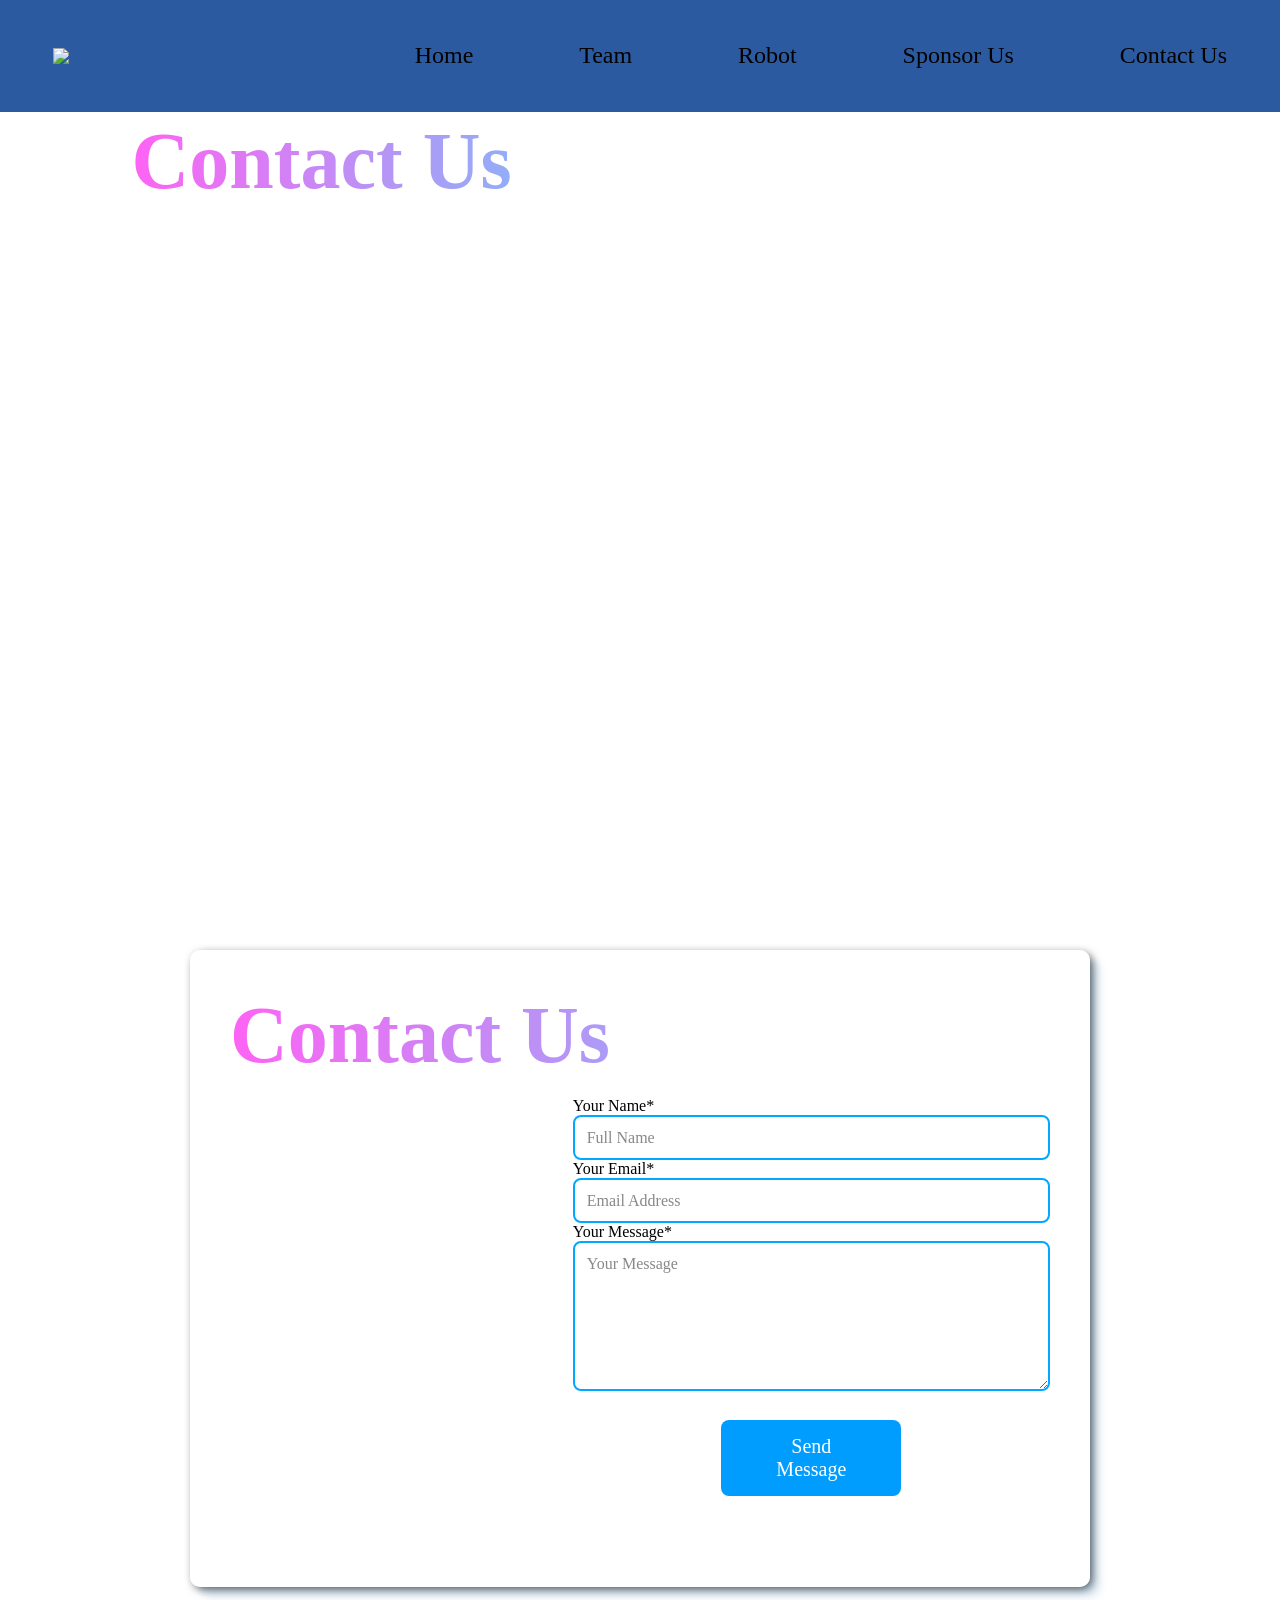
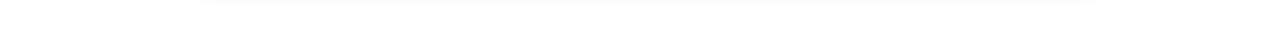
==== ContactUs.html @ 4966be1e "Add script tag to include app.js" ====
<!-- update -->
<!DOCTYPE html>
<html>
  <head>
    <meta charset="utf-8" />
    <meta name="viewport" content="width=device-width" />
    <title>BudjetTech</title>
    <link href="style.css" rel="stylesheet" type="text/css" />
    <link rel="icon" type="image/x-icon" href="images/icon_bj.ico" />
    <link
      rel="stylesheet"
      href="https://cdnjs.cloudflare.com/ajax/libs/font-awesome/6.6.0/css/all.min.css"
      integrity="sha512-Kc323vGBEqzTmouAECnVceyQqyqdsSiqLQISBL29aUW4U/M7pSPA/gEUZQqv1cwx4OnYxTxve5UMg5GT6L4JJg=="
      crossorigin="anonymous"
      referrerpolicy="no-referrer"
    />
    <script
      async
      src="https://unpkg.com/es-module-shims@1.6.3/dist/es-module-shims.js"
    ></script>
    <script type="importmap">
      {
        "imports": {
          "three": "https://unpkg.com/three@v0.163.0/build/three.module.js",
          "three/addons/": "https://unpkg.com/three@v0.163.0/examples/jsm/"
        }
      }
    </script>
  </head>

  <body>
    <!-- nav bar -->
    <nav class="top-nav">
      <ul>
        <img src="images/menu_img.png" style="width: 20%" />
        <li><a href="index.html">Home</a></li>
        <li><a href="team.html">Team</a></li>
        <li><a href="robot.html">Robot</a></li>
        <li><a href="sponsor.html">Sponsor Us</a></li>
        <li><a href="ContactUs.html">Contact Us</a></li>
      </ul>
    </nav>

    <!-- sections -->
    <section class="contactbg">
      <div class="TextPosFix">
        <h1>Contact Us</h1>
      </div>
    </section>

    <section>
      <div class="instructioncard" style="max-width: fit-content;
      margin-left: auto;
      margin-right: auto;">
      <h1 style="padding: 0;text-align: left;">Contact Us</h1><div style="display: flex;">
      <div class="contact-section">
        <iframe
        src="https://www.google.com/maps/embed?pb=!1m18!1m12!1m3!1d605.2618340558973!2d-79.32022384760045!3d43.81173090136003!2m3!1f0!2f0!3f0!3m2!1i1024!2i768!4f13.1!3m3!1m2!1s0x89d4d391096f94c7%3A0xe8860b0ba7d1ad10!2sDr.%20Norman%20Bethune%20Collegiate%20Institute!5e0!3m2!1sen!2sca!4v1735161663187!5m2!1sen!2sca"
        width="600"
        height="450"
        style="border: 0"
        allowfullscreen=""
        loading="lazy"
        referrerpolicy="no-referrer-when-downgrade"
      ></iframe>
        <form action="https://formsubmit.co/feynmanlinisawesome@gmail.com" method="POST">
          
            <!-- Redirect after successful submission -->
          <input type="hidden" name="_next" value="https://budjettech25049-web.github.io/Budjettech123.github.io/thankyou.html">
        
            <!-- Subject line of the email -->
          <input type="hidden" name="_subject" value="New Sponsor Inquiry">
          <label>Your Name*</label>
          <input
            type="text"
            class="form-control"
            name="name"
            placeholder="Full Name"
            required>
  
          <label>Your Email*</label>
          <input
            type="email"
            class="form-control"
            name="email"
            placeholder="Email Address"
            required>
  
          <label>Your Message*</label>
          <textarea
              class= "form-control"
              name="message"
              placeholder="Your Message"
              required></textarea>
      
          <button type="submit">Send Message</button>
        
        </form>
        </div>
      </div>
    </section>
    <script src="app.js"></script>
  </body>
</html>
---- style.css ----
<!-- update -->
:root {
  --main-color: grey;
  --second-color:#97b1ed;
  --third-color: white;
}

@font-face {
  font-family: "MiSans";
  src: url("fonts/MiSansLatin-Regular.otf") format("opentype"),
    url("fonts/MiSansLatin-Regular.ttf") format("truetype"),
    url("fonts/MiSansLatin-Regular.woff") format("woff"),
    url("fonts/MiSansLatin-Regular.woff2") format("woff2");
}

* {
  margin: 0;
  padding: 0;
  box-sizing: border-box;
  font-family: MiSans;
}

/* nav bar css */
nav {
  display: flex;
  justify-content: space-between;
  align-items: center;
}

h1 {
  margin-bottom: 1rem;
  font-size: 5rem;
  background-image: linear-gradient(90deg, rgb(254, 99, 244), rgb(77, 221, 249));
  text-webkit-background-clip: text;
  background-clip: text;
  -webkit-text-fill-color: transparent;
  color: transparent;
}

nav ul {
  display: flex;
  list-style: none;
  justify-content: space-around;
  align-items: center;
  width: 100%;
}

nav ul li a {
  text-decoration: none;
  color: var(--third-color);
  font-size: 1.5rem;
}
 
nav ul li a::after {
  content: "";
  display: block;
  width: 0;
  height: 1px;
  background-color: var(--third-color);
  transition: width 0.3s;
}

nav ul li a:hover::after {
  width: 100%;
  transition: width 0.3s;
}

.top-nav {
    position: fixed;
    top: 0;
    left: 0;
    width: 100%;
    height: 7rem;

    background: #2c5aa0 !important;
    opacity: 1 !important;

    z-index: 9999;
}

.top-nav.scroll {
  position: fixed;
  top: -7rem;
  left: 0;
  width: 100%;
  height: 7rem;
  background-color: var(--main-color);
  z-index: 2;
  transition: 0.5s;
}

/* section css */
section {
  padding: 20px;
}

.homebg {
  background-image: url("images/budjettech.png");
  background-size: cover;
  color: var(--third-color);
  background-repeat: no-repeat;
  height: 115vh;
  background-position: center;

  padding-top: 7rem;
}

.homebody{
  background-color: black;
  height: 80vh;
  background-image: url("images/driving.png");
  background-repeat: no-repeat;
  background-size:contain;
  background-position: 150%;
}

.homebody2{
  background-color: black;
  height: 80vh;
  background-image: url("images/lego.png");
  background-repeat: no-repeat;
  background-size:contain;
  background-position: -40%;
}

.homebody2 h1{
  background-image: linear-gradient(90deg, rgb(255, 206, 120), rgb(77, 221, 249));
}

.homebody3 {
  background-color: black;
  height: 90vh;
  background-image: url("images/gamepiece.png");
  background-repeat: no-repeat;
  background-size:90%;
  background-position: 140% top;
}

.homebody3 h1{
  background-image: linear-gradient(90deg, #EEBD89, #D13ABD);
}

.homebody4 {
  background-color: black;
  height: 90vh;
  background-image: url("images/IMG_0878.JPG");
  background-repeat: no-repeat;
  background-size:cover;
  background-position: 140% top;
}

.homebody4 .TextPosFix {
  margin-left: 30vh;
  text-align: center;
}

.homebody4 .sponsorbutton{
  background-color: transparent;
}

.robotbg {
  background-image: url("images/budjettechbotreal.png");
  background-size: cover;
  color: var(--third-color);

  height: 100vh;
}


.teambg {
    background-image: url("images/budjettech.png");
    background-size: cover;
    color: var(--third-color);
    
    height: 100vh;
    padding-top: 7rem;
}

.contactbg {
    background-image: url("images/backgroundplswork.JPG");
    background-size: cover;
    color: var(--third-color);
  
    height: 100vh;
}

.sponsorbg {
    background-image: url("images/wallet.jpg");
    background-size: cover;
    color: var(--third-color);
  
    height: 100vh;
}
  
.TextPosFix {
  position: relative;
  top: 6rem;
  width:50%;
  left:9%;
}

/* footer */
#footer-padding {
  padding: 0;
}

.row {
  display: flex;
  flex-wrap: wrap;
}

ul {
  list-style: none;
}

.footer {
  background-color: #24262b;
  padding: 70px 0;
}

.footer-col {
  width: 25%;
  padding: 15px;
}

.footer-col h4 {
  font-size: 18px;
  color: #ffffff;
  text-transform: capitalize;
  margin-bottom: 35px;
  font-weight: 500;
  position: relative;
}

.footer-col h4::before {
  content: "";
  position: absolute;
  left: 0;
  bottom: -10px;
  background-color: #e91e63;
  height: 2px;
  box-sizing: border-box;
  width: 50px;
}

.footer-col ul li:not(:last-child) {
  margin-bottom: 10px;
}

.footer-col ul li a {
  font-size: 16px;
  text-transform: capitalize;
  color: #ffffff;
  text-decoration: none;
  font-weight: 300;
  color: #bbbbbb;
  display: block;
  transition: all .3s ease;
}

.footer-col ul li a:hover {
  color: #ffffff;
  padding-left: 8px;
}

.footer-col .social-links a {
  display: inline-block;
  height: 40px;
  width: 40px;
  background-color: rgba(255, 255, 255, 0.2);
  margin: 0 10px 10px 0;
  text-align: center;
  line-height: 40px;
  border-radius: 50%;
  color: #ffffff;
  transition: all .5s ease;
}

.footer-col .social-links a:hover {
  color: #24262b;
  background-color: #ffffff;
}

@media (max-width: 767px) {
  .footer-col {
    width: 50%;
    margin-bottom: 30px;
  }
}

@media (max-width: 574px) {
  .footer-col {
    width: 100%;
  }
}

.sponsordescription {
  display:inline-block;
}

@keyframes fadeIn {
  0% { opacity: 0; }
  100% { opacity: 1; }
}
.sponsorbuttonindex{
  background-color: transparent;
  
  border-style: solid;
  border-color: linear-gradient(90deg, rgb(255, 206, 120), rgb(77, 221, 249));
  color: white;
  font-size: 14px;
  font-weight: 500;
  height: 48px;
  max-width: 100%;
  box-sizing: border-box;
  text-decoration: none;
  font-weight: 500;
  border-radius: 50em;
  padding-top:10px;
  padding-bottom:10px;
  padding-right: 20px;
  padding-left: 20px;
}
.sponsorbutton{
 
  align-items: center;
  appearance: none;
  background-color: #fff;
  border-radius: 24px;
  border-style: none;
  border-color: #24262b;
  box-sizing: border-box;
  color: #3c4043;
  cursor: pointer;
  display: inline-flex;
  fill: currentcolor;
  font-size: 14px;
  font-weight: 500;
  height: 48px;
  justify-content: center;
  letter-spacing: .25px;
  line-height: normal;
  max-width: 100%;
  overflow: visible;
  padding: 2px 24px;
  position: relative;
  text-align: center;
  text-transform: none;
  transition: box-shadow 280ms cubic-bezier(.4, 0, .2, 1),opacity 15ms linear 30ms,transform 270ms cubic-bezier(0, 0, .2, 1) 0ms;
  user-select: none;
  -webkit-user-select: none;
  touch-action: manipulation;
  width: auto;
  will-change: transform,opacity;
  z-index: 0;
}

.sponsorbutton:hover {
  background: #F6F9FE;
  color: #174ea6;
}

.sponsorbutton:active {
  box-shadow: 0 4px 4px 0 rgb(60 64 67 / 30%), 0 8px 12px 6px rgb(60 64 67 / 15%);
  outline: none;
}

.sponsorbutton:focus {
  outline: none;
  border: 2px solid #4285f4;
}

.sponsorbutton:link { 
    text-decoration: none; 
  } 
  .sponsorbutton:visited { 
    text-decoration: none; 
  } 
  .sponsorbutton :hover { 
    text-decoration: none; 
  } 
  .sponsorbutton:active { 
    text-decoration: none; 
  }
  .wrapper{
    display: flex;
    justify-content: center;
    align-items: center;
    color: rgba(0,0,0,0.7);
}

.wrapper .card{
    max-width: 300px;
    padding: 40px;
    margin: 30px 15px;
    border-radius: 10px;
    box-shadow: 10px 10px 10px -1px rgba(10,99,169,0.16),
    3px 3px 10px -1px rgba(0, 0, 0, 0.7);
    backdrop-filter: blur(20px);
    background-color: rgba(255,255,255,0.6);

}

/* For Active Card */
.wrapper .card.active{
    background-color: #5f30e2;
    transform: scale(1, 1.09);
}

.wrapper .card h3{
    margin-bottom: 15px;
}

/* For Active Card */
.wrapper .card.active{
   color: rgba(255,255,255,1);;
}

.wrapper .card h2{
    margin-bottom: 10px;
    color: rgba(0,0,0,1);
}
/* For Active Card */
.wrapper .card.active h2{
    color: rgba(255,255,255,1);;
 }
 

.wrapper .card h2 span{
    font-size: 12px;
    color: rgba(0,0,0,0.7);
}

/* For Active Card */
.wrapper .card.active h2 span{
    color: rgba(255,255,255,0.9);;
 }
 

.wrapper .card p{
    margin: 20px 0;
    color: rgba(0,0,0,0.6);
    font-size: 14px;
    line-height: 1.5;
}

/* For Active Card */
.wrapper .card.active p{
    color: rgba(255,255,255,1);;
 }
 

.wrapper .card ul{
    list-style: none;
}

.wrapper .card ul li{
    line-height: 3;
    color: rgba(0,0,0,0.9);
}

/* For Active Card */
.wrapper .card.active ul li{
    color: rgba(255,255,255,0.9);;
 }
 

.wrapper .card ul li i{
    color: rgba(0,0,0,0.4);
    margin-right: 10px;
}

/* For Active Card */
.wrapper .card.active ul li i{
    color: rgba(255,255,255,0.4);;
 }
 

.wrapper .card a{
    margin: 20px 0;
    display: block;
    text-align: center;
    text-decoration: none;
    border: 1px solid #5f30e2;
    color: #5f30e2;
    padding: 15px;
    border-radius: 5px;
    font-weight: bold;
    transition: 0.4s;
}

/* For Active Card */
.wrapper .card.active a{
   background-color: white;
   color: rgba(0,0,0,0.8);
 }
 
.wrapper .card a:hover{
    background-color: #5f30e2;
    color: white;
}

/* For Active Card */
.wrapper .card.active a:hover{
   border: 1px solid white;
  }


.pricetable {
  background-image: url("images/1323443.jpg");
  background-size: cover;
  height: auto;
  background-position: center;
  background-color: #ebeef1;
  justify-content: center;
  align-items: center;
  display:inline-block;    align-items: center;
    width: 100%;
    background-repeat: no-repeat;

  }

  .pricetable h1{
    padding-top: 5%;
    text-align: center;
    background-image:linear-gradient(90deg,rgb(191, 250, 255), rgb(12, 81, 255));
  }

  .bigcard{
    background-color: white;
    border-radius: 10px;
    box-shadow: 10px 10px 10px -1px rgba(10,99,169,0.16),
    3px 3px 10px -1px rgba(0, 0, 0, 0.7);
    backdrop-filter: blur(20px);
    background-color: rgba(255,255,255,0.4);
  }

.instructioncard {
  width: 100vh;
  padding: 40px;
    margin: 30px 15px;
    border-radius: 10px;
    box-shadow: 10px 10px 10px -1px rgba(10,99,169,0.16),
    3px 3px 10px -1px rgba(0, 0, 0, 0.7);
    backdrop-filter: blur(20px);
    background-color: rgba(255,255,255,0.6);
}

.sponsorlistsection {
  min-height: 70vh;
  position: relative;
  overflow: hidden;
  background-image: url(images/earth.jpg);
  background-repeat: no-repeat;
  background-position: center;
  background-size: cover;
}
.sponsorlistsection h1 {
  margin: 0;
  position: absolute;
  top:50%;
  left:50%;
  transform: translate(-50%,-50%);
  text-align: center;
  font-size: 2.5em;
}

.front-layer, .back-layer {
  position:absolute;
  top: 0;
  left:0;
  width: 100%;
  height:100%;
  pointer-events: none;
}

.front-layer{
  z-index: 1;
}

.back-layer{
  z-index: 0;
}
.front-layer img {
  position:absolute;
  max-height: 100px;
}

.back-layer img {
  position:absolute;
  max-height: 100px;
}
.front-layer img:nth-child(1) {
  top:15%;
  left: 20%;
  
}

.front-layer img:nth-child(2) {
  top:50%;
  left:10%;
}

.front-layer img:nth-child(3) {
  bottom: 5%;
  right:30%;
}

.back-layer img:nth-child(1) {
  top: 20%;
  right: 10%;
}

.back-layer img:nth-child(2) {
  top: 20%;
  right: 30%;
  height: 70px;
  
}

.back-layer img:nth-child(3) {
  bottom:10%;
  left: 30%;
 
}

  .form-control {
    width: 300px;
    height: 45px;
    padding: 10px;
    font-size: 18px;
    border-radius: 8px;
  }

  textarea.form-control {
    height: 150px;
    resize: vertical;
  }

.contact-container {
    background-color: #3a3a3a;
    width: 500px;
    padding: 30px;
    border-radius: 12px;
    margin: 40px auto;
    box-shadow: 0 0 10px rgba(0,0,0,0.4);
}
  
.contact-container form {
    display: flex;
    flex-direction: column;
}
  
.contact-container label {
    display: block;
    color: white;
    font-size: 20px;
    font-weight: bold;
    margin-top: 15px;
    margin-bottom: 8px;
}
  
.container label {
    color: white;
    font-size: 20px;
    font-weight: bold;
    display: block;
    margin: 15px 0 8px;
}
  
.form-control {
    width: 100%;
    padding: 12px;
    font-size: 16px;
    border: 2px solid #00a8ff;
    border-radius: 8px;
    background: white;
    box-sizing: border-box;
}

  .form-control::placeholder {
    color: #888;
}

button {
    display: block;
    margin: 25px auto 0;
    width: 180px;
    background: #009dff;
    color: white;
    border: none;
    padding: 15px 35px;
    font-size: 20px;
    border-radius: 8px;
    cursor: pointer;
}

button:hover {
    background: #0083d4;
}

.contact-section {
    display: flex;
    gap: 40px;
    align-items: flex-start;
    justify-content: center;
}

@media (min-width: 320px) and (max-width: 480px) {
h1{
  margin-bottom: 1rem;
  color: rgb(255, 255, 255);
  font-size: 25vw;
  background-image: linear-gradient(90deg, rgb(254, 99, 244), rgb(77, 221, 249));
  text-webkit-background-clip: text;
  background-clip: text;
  color: transparent;
}
  .top-nav{
    position: fixed;
  top: 0;
  left: 0;
  width: 100%;
  height: 15%;
  background-color: var(--second-color);
  padding: 0;
  z-index: 2;
  transition: 0.5s;
  }

  .homebg {
    background-image: url("images/budjettech.png");
    background-size: cover;
    color: var(--third-color);
    background-repeat: no-repeat;
    height: 200vh;
    width: 300%;
    background-position: center;
  }

  .TextPosFix {
    position: relative;
    top: 30rem;
    width:50%;
    left:9%;
  }

  .homebody{
    background-color: black;
  height: 80vh;
  width: 100%;
  background-image: url("images/driving.png");
  background-repeat: no-repeat;
  background-size:contain;
  background-position: 150%;
}

.homebody .TextPosFix {
   top:20rem;
   bottom: ;
}
}
/* not stolen from bear bella trust */
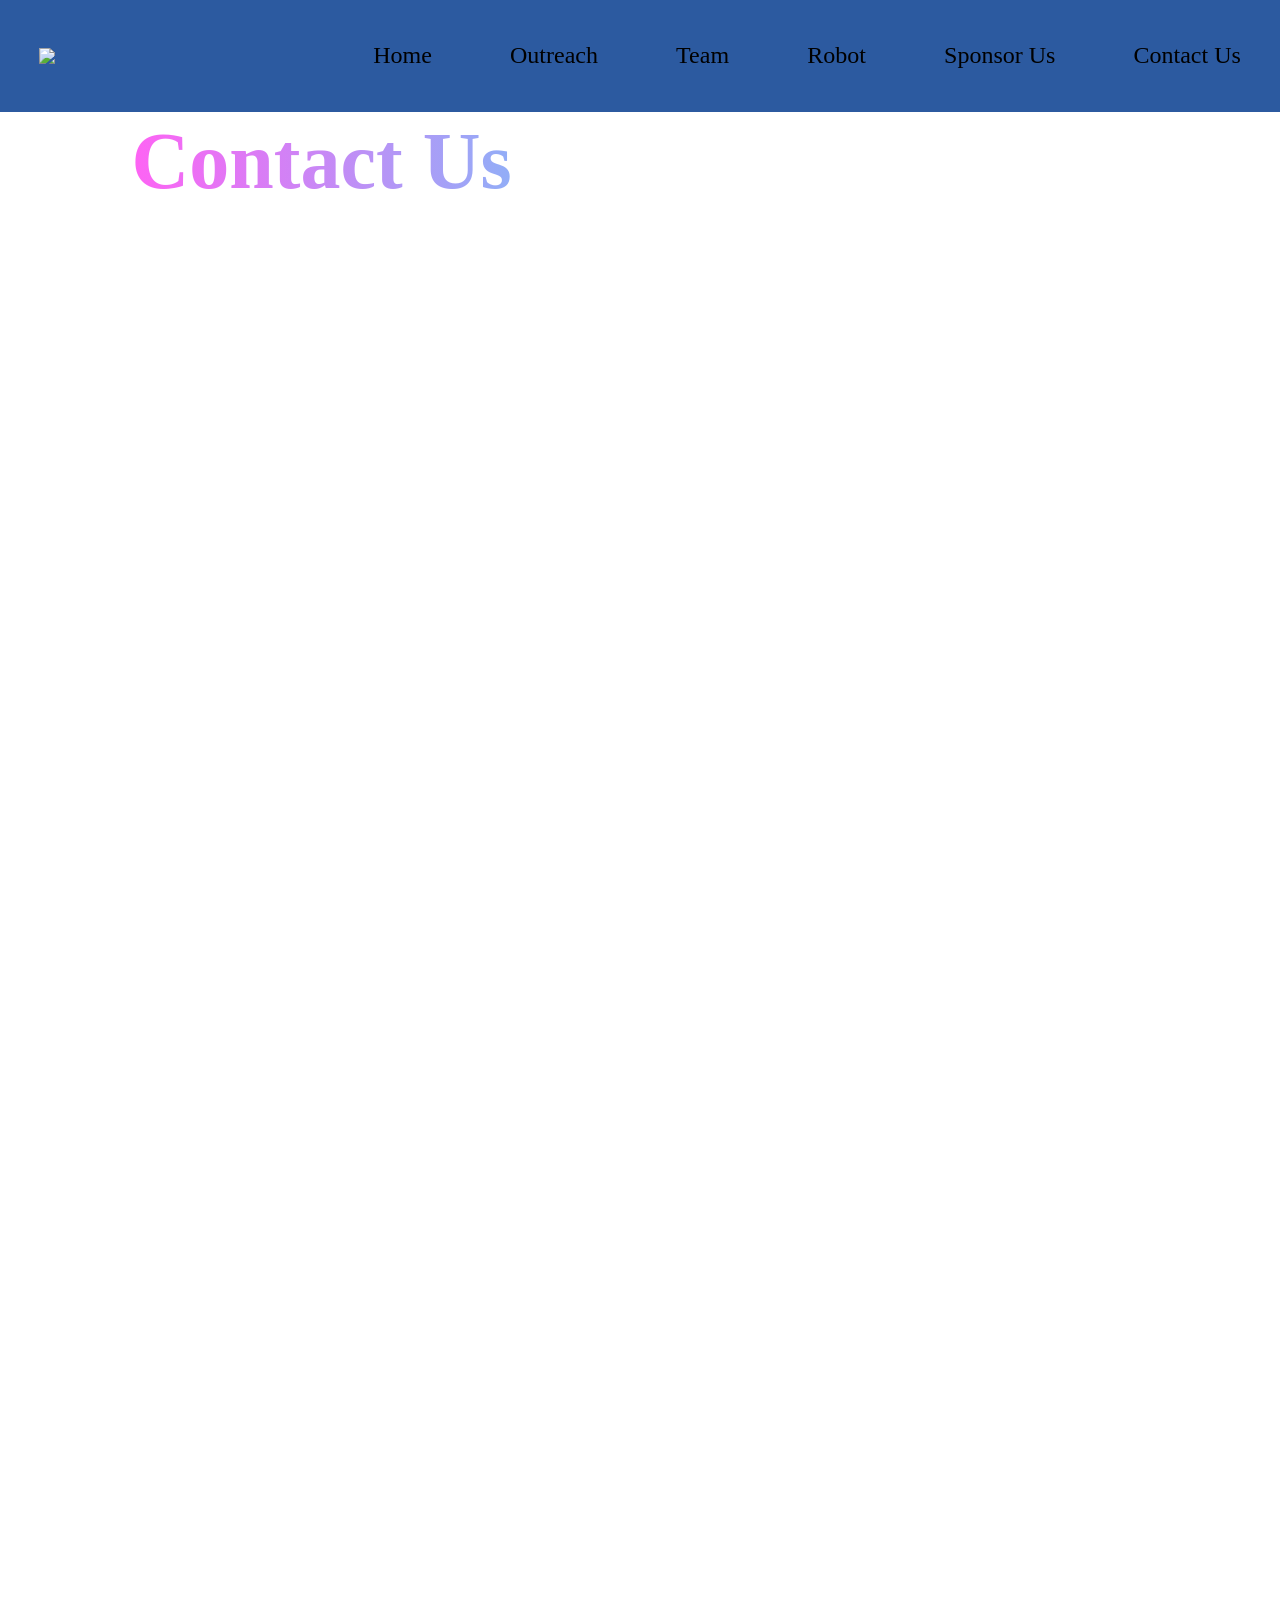
==== commit f188e1fd: "Add Outreach link to navigation menu" ====
--- a/ContactUs.html
+++ b/ContactUs.html
@@ -34,6 +34,7 @@
       <ul>
         <img src="images/menu_img.png" style="width: 20%" />
         <li><a href="index.html">Home</a></li>
+        <li><a href="outreach.html">Outreach</a></li>
         <li><a href="team.html">Team</a></li>
         <li><a href="robot.html">Robot</a></li>
         <li><a href="sponsor.html">Sponsor Us</a></li>
@@ -63,7 +64,7 @@
         loading="lazy"
         referrerpolicy="no-referrer-when-downgrade"
       ></iframe>
-        <form action="https://formsubmit.co/feynmanlinisawesome@gmail.com" method="POST">
+        <form action="https://formsubmit.co/budjettech25049@gmail.com" method="POST">
           
             <!-- Redirect after successful submission -->
           <input type="hidden" name="_next" value="https://budjettech25049-web.github.io/Budjettech123.github.io/thankyou.html">
--- a/style.css
+++ b/style.css
@@ -547,7 +547,7 @@
 }
 
 .sponsorlistsection {
-  min-height: 70vh;
+  min-height: 100vh;
   position: relative;
   overflow: hidden;
   background-image: url(images/earth.jpg);
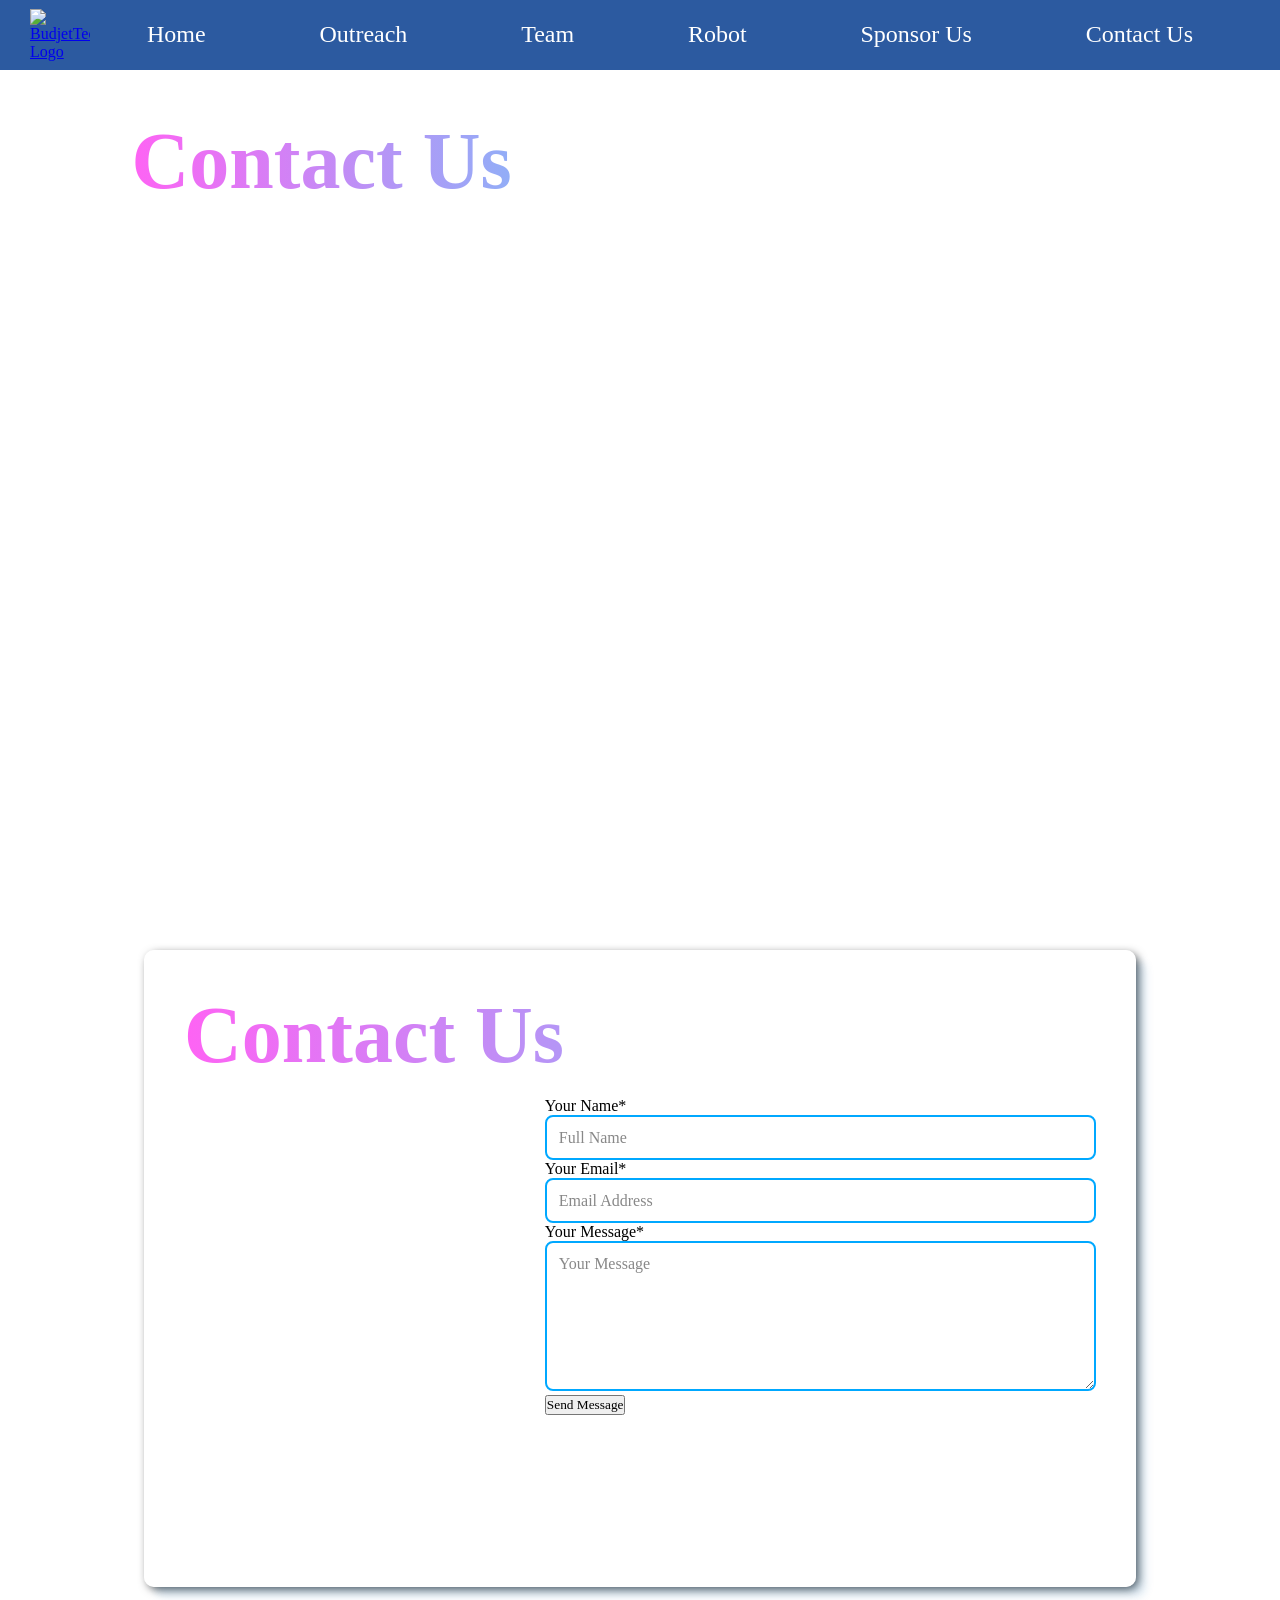
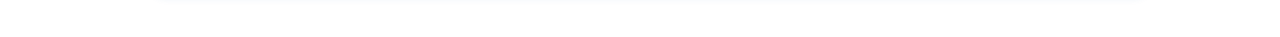
==== commit 415daf93: "Refactor navigation bar in ContactUs.html" ====
--- a/ContactUs.html
+++ b/ContactUs.html
@@ -31,15 +31,44 @@
   <body>
     <!-- nav bar -->
     <nav class="top-nav">
-      <ul>
-        <img src="images/menu_img.png" style="width: 20%" />
-        <li><a href="index.html">Home</a></li>
-        <li><a href="outreach.html">Outreach</a></li>
-        <li><a href="team.html">Team</a></li>
-        <li><a href="robot.html">Robot</a></li>
-        <li><a href="sponsor.html">Sponsor Us</a></li>
-        <li><a href="ContactUs.html">Contact Us</a></li>
+
+      <!-- Logo -->
+      <a href="index.html" class="logo">
+        <img src="images/menu_img.png" alt="BudjetTech Logo">
+      </a>
+    
+      <!-- Hamburger button -->
+      <button class="menu-button" onclick="toggleMenu()">
+        ☰
+      </button>
+    
+      <!-- Navigation links -->
+      <ul class="nav-links">
+        <li>
+          <a href="index.html">Home</a>
+        </li>
+    
+        <li>
+          <a href="outreach.html">Outreach</a>
+        </li>
+    
+        <li>
+          <a href="team.html">Team</a>
+        </li>
+    
+        <li>
+          <a href="robot.html">Robot</a>
+        </li>
+    
+        <li>
+          <a href="sponsor.html">Sponsor Us</a>
+        </li>
+    
+        <li>
+          <a href="ContactUs.html">Contact Us</a>
+        </li>
       </ul>
+    
     </nav>
 
     <!-- sections -->
--- a/style.css
+++ b/style.css
@@ -1,7 +1,8 @@
-<!-- update -->
+/* update */
+
 :root {
   --main-color: grey;
-  --second-color:#97b1ed;
+  --second-color: #97b1ed;
   --third-color: white;
 }
 
@@ -13,6 +14,11 @@
     url("fonts/MiSansLatin-Regular.woff2") format("woff2");
 }
 
+
+/* =========================
+   GENERAL
+========================= */
+
 * {
   margin: 0;
   padding: 0;
@@ -20,132 +26,249 @@
   font-family: MiSans;
 }
 
-/* nav bar css */
+
+/* =========================
+   NAVIGATION
+========================= */
+
 nav {
   display: flex;
   justify-content: space-between;
   align-items: center;
 }
 
+.top-nav {
+  position: fixed;
+  top: 0;
+  left: 0;
+
+  width: 100%;
+  height: 70px;
+
+  background: #2c5aa0;
+
+  z-index: 9999;
+
+  display: flex;
+  align-items: center;
+  justify-content: space-between;
+
+  padding: 0 30px;
+}
+
+
+/* Logo */
+
+.logo img {
+  width: 60px;
+  height: auto;
+  display: block;
+}
+
+
+/* Navigation links */
+
+.nav-links {
+  display: flex;
+  list-style: none;
+
+  justify-content: space-around;
+  align-items: center;
+
+  width: 100%;
+
+  margin: 0;
+  padding: 0;
+}
+
+.nav-links li a {
+  text-decoration: none;
+  color: var(--third-color);
+
+  font-size: 1.5rem;
+}
+
+
+/* Navigation underline */
+
+.nav-links li a::after {
+  content: "";
+  display: block;
+
+  width: 0;
+  height: 1px;
+
+  background-color: var(--third-color);
+
+  transition: width 0.3s;
+}
+
+.nav-links li a:hover::after {
+  width: 100%;
+}
+
+
+/* Hamburger button */
+
+.menu-button {
+  display: none;
+
+  background: transparent;
+  border: none;
+
+  color: white;
+
+  font-size: 30px;
+
+  cursor: pointer;
+
+  width: auto;
+
+  padding: 5px;
+  margin: 0;
+}
+
+
+/* Navbar when scrolling */
+
+.top-nav.scroll {
+  position: fixed;
+
+  top: -7rem;
+  left: 0;
+
+  width: 100%;
+  height: 7rem;
+
+  background-color: var(--main-color);
+
+  z-index: 2;
+
+  transition: 0.5s;
+}
+
+
+/* =========================
+   HEADINGS
+========================= */
+
 h1 {
   margin-bottom: 1rem;
+
   font-size: 5rem;
-  background-image: linear-gradient(90deg, rgb(254, 99, 244), rgb(77, 221, 249));
-  text-webkit-background-clip: text;
+
+  background-image: linear-gradient(
+    90deg,
+    rgb(254, 99, 244),
+    rgb(77, 221, 249)
+  );
+
   background-clip: text;
+  -webkit-background-clip: text;
+
   -webkit-text-fill-color: transparent;
   color: transparent;
 }
 
-nav ul {
-  display: flex;
-  list-style: none;
-  justify-content: space-around;
-  align-items: center;
-  width: 100%;
-}
-
-nav ul li a {
-  text-decoration: none;
-  color: var(--third-color);
-  font-size: 1.5rem;
-}
- 
-nav ul li a::after {
-  content: "";
-  display: block;
-  width: 0;
-  height: 1px;
-  background-color: var(--third-color);
-  transition: width 0.3s;
-}
-
-nav ul li a:hover::after {
-  width: 100%;
-  transition: width 0.3s;
-}
-
-.top-nav {
-    position: fixed;
-    top: 0;
-    left: 0;
-    width: 100%;
-    height: 7rem;
-
-    background: #2c5aa0 !important;
-    opacity: 1 !important;
-
-    z-index: 9999;
-}
-
-.top-nav.scroll {
-  position: fixed;
-  top: -7rem;
-  left: 0;
-  width: 100%;
-  height: 7rem;
-  background-color: var(--main-color);
-  z-index: 2;
-  transition: 0.5s;
-}
-
-/* section css */
+
+/* =========================
+   SECTION
+========================= */
+
 section {
   padding: 20px;
 }
 
+
+/* =========================
+   HOME
+========================= */
+
 .homebg {
   background-image: url("images/budjettech.png");
+
   background-size: cover;
+
   color: var(--third-color);
+
   background-repeat: no-repeat;
+
   height: 115vh;
+
   background-position: center;
 
   padding-top: 7rem;
 }
 
-.homebody{
+.homebody {
   background-color: black;
+
   height: 80vh;
+
   background-image: url("images/driving.png");
+
   background-repeat: no-repeat;
-  background-size:contain;
+
+  background-size: contain;
+
   background-position: 150%;
 }
 
-.homebody2{
+.homebody2 {
   background-color: black;
+
   height: 80vh;
+
   background-image: url("images/lego.png");
+
   background-repeat: no-repeat;
-  background-size:contain;
+
+  background-size: contain;
+
   background-position: -40%;
 }
 
-.homebody2 h1{
-  background-image: linear-gradient(90deg, rgb(255, 206, 120), rgb(77, 221, 249));
+.homebody2 h1 {
+  background-image: linear-gradient(
+    90deg,
+    rgb(255, 206, 120),
+    rgb(77, 221, 249)
+  );
 }
 
 .homebody3 {
   background-color: black;
+
   height: 90vh;
+
   background-image: url("images/gamepiece.png");
+
   background-repeat: no-repeat;
-  background-size:90%;
+
+  background-size: 90%;
+
   background-position: 140% top;
 }
 
-.homebody3 h1{
-  background-image: linear-gradient(90deg, #EEBD89, #D13ABD);
+.homebody3 h1 {
+  background-image: linear-gradient(
+    90deg,
+    #EEBD89,
+    #D13ABD
+  );
 }
 
 .homebody4 {
   background-color: black;
+
   height: 90vh;
+
   background-image: url("images/IMG_0878.JPG");
+
   background-repeat: no-repeat;
-  background-size:cover;
+
+  background-size: cover;
+
   background-position: 140% top;
 }
 
@@ -154,58 +277,214 @@
   text-align: center;
 }
 
-.homebody4 .sponsorbutton{
+.homebody4 .sponsorbutton {
   background-color: transparent;
 }
+
+.homebody5 {
+  background-color: rgb(255, 244, 227);
+
+  height: 70vh;
+
+  background-repeat: no-repeat;
+
+  background-size: cover;
+}
+
+
+/* =========================
+   BACKGROUNDS
+========================= */
 
 .robotbg {
   background-image: url("images/budjettechbotreal.png");
+
   background-size: cover;
+
+  background-position: center;
+
   color: var(--third-color);
 
   height: 100vh;
-}
-
+
+  padding-top: 7rem;
+}
 
 .teambg {
-    background-image: url("images/budjettech.png");
-    background-size: cover;
-    color: var(--third-color);
-    
-    height: 100vh;
-    padding-top: 7rem;
+  background-image: url("images/budjettech.png");
+
+  background-size: cover;
+
+  color: var(--third-color);
+
+  height: 100vh;
+
+  padding-top: 7rem;
+}
+
+.outreachbg {
+  background-image: url("images/outreach.jpg");
+
+  background-size: cover;
+
+  color: var(--third-color);
+
+  height: 100vh;
 }
 
 .contactbg {
-    background-image: url("images/backgroundplswork.JPG");
-    background-size: cover;
-    color: var(--third-color);
-  
-    height: 100vh;
+  background-image: url("images/backgroundplswork.JPG");
+
+  background-size: cover;
+
+  color: var(--third-color);
+
+  height: 100vh;
 }
 
 .sponsorbg {
-    background-image: url("images/wallet.jpg");
-    background-size: cover;
-    color: var(--third-color);
-  
-    height: 100vh;
-}
-  
+  background-image: url("images/wallet.jpg");
+
+  background-size: cover;
+
+  color: var(--third-color);
+
+  height: 100vh;
+}
+
+
+/* =========================
+   TEXT POSITION
+========================= */
+
 .TextPosFix {
   position: relative;
+
   top: 6rem;
-  width:50%;
-  left:9%;
-}
-
-/* footer */
+
+  width: 50%;
+
+  left: 9%;
+}
+
+
+/* =========================
+   DIME SECTION
+========================= */
+
+.dime-section {
+  min-height: 100vh;
+
+  position: relative;
+
+  overflow: hidden;
+}
+
+.dime-section h2 {
+  position: absolute;
+
+  top: 30px;
+
+  left: 50%;
+
+  transform: translateX(-50%);
+
+  z-index: 10;
+
+  white-space: nowrap;
+}
+
+.dime-container {
+  position: relative;
+
+  width: 85%;
+
+  max-width: 1000px;
+
+  margin: 0 auto;
+}
+
+.dime-robot {
+  width: 100%;
+
+  display: block;
+}
+
+
+/* =========================
+   DIME LABELS
+========================= */
+
+.dime-label {
+  position: absolute;
+
+  background: #9bc6f2;
+
+  color: white;
+
+  padding: 12px 15px;
+
+  opacity: 0;
+
+  transition:
+    opacity 0.8s ease,
+    transform 0.8s ease;
+}
+
+
+/* Left label */
+
+.label-left {
+  left: 0;
+
+  top: 45%;
+
+  transform: translateX(-100%);
+}
+
+
+/* Top right label */
+
+.label-top-right {
+  right: -2%;
+
+  top: 25%;
+
+  transform: translateX(100%);
+}
+
+
+/* Bottom right label */
+
+.label-bottom-right {
+  right: -2%;
+
+  top: 60%;
+
+  transform: translateX(100%);
+}
+
+
+/* Labels visible */
+
+.dime-label.show {
+  opacity: 1;
+
+  transform: translateX(0);
+}
+
+
+/* =========================
+   FOOTER
+========================= */
+
 #footer-padding {
   padding: 0;
 }
 
 .row {
   display: flex;
+
   flex-wrap: wrap;
 }
 
@@ -215,31 +494,45 @@
 
 .footer {
   background-color: #24262b;
+
   padding: 70px 0;
 }
 
 .footer-col {
   width: 25%;
+
   padding: 15px;
 }
 
 .footer-col h4 {
   font-size: 18px;
+
   color: #ffffff;
+
   text-transform: capitalize;
+
   margin-bottom: 35px;
+
   font-weight: 500;
+
   position: relative;
 }
 
 .footer-col h4::before {
   content: "";
+
   position: absolute;
+
   left: 0;
+
   bottom: -10px;
+
   background-color: #e91e63;
+
   height: 2px;
+
   box-sizing: border-box;
+
   width: 50px;
 }
 
@@ -249,515 +542,1247 @@
 
 .footer-col ul li a {
   font-size: 16px;
+
   text-transform: capitalize;
-  color: #ffffff;
+
+  color: #bbbbbb;
+
   text-decoration: none;
+
   font-weight: 300;
-  color: #bbbbbb;
+
   display: block;
-  transition: all .3s ease;
+
+  transition: all 0.3s ease;
 }
 
 .footer-col ul li a:hover {
   color: #ffffff;
+
   padding-left: 8px;
 }
 
 .footer-col .social-links a {
   display: inline-block;
+
   height: 40px;
+
   width: 40px;
+
   background-color: rgba(255, 255, 255, 0.2);
+
   margin: 0 10px 10px 0;
+
   text-align: center;
+
   line-height: 40px;
+
   border-radius: 50%;
+
   color: #ffffff;
-  transition: all .5s ease;
+
+  transition: all 0.5s ease;
 }
 
 .footer-col .social-links a:hover {
   color: #24262b;
+
   background-color: #ffffff;
 }
 
+
+/* =========================
+   SLIDER
+========================= */
+
+.slider {
+  display: flex;
+
+  align-items: center;
+
+  justify-content: center;
+
+  gap: 20px;
+
+  width: 80%;
+
+  margin: 50px auto;
+}
+
+.slides {
+  width: 80%;
+}
+
+.slide {
+  display: none;
+
+  align-items: center;
+
+  gap: 30px;
+}
+
+.slide:first-child {
+  display: flex;
+}
+
+.slide img {
+  width: 400px;
+
+  height: 250px;
+
+  object-fit: cover;
+}
+
+.slide-text {
+  width: 300px;
+}
+
+.arrow {
+  border: none;
+
+  background: #ad9589;
+
+  color: #333333;
+
+  font-size: 30px;
+
+  cursor: pointer;
+
+  width: 50px;
+
+  height: 50px;
+
+  padding: 0;
+
+  display: flex;
+
+  align-items: center;
+
+  justify-content: center;
+
+  border-radius: 50%;
+
+  box-shadow: 0 2px 5px rgba(0, 0, 0, 0.2);
+
+  line-height: 1;
+}
+
+.arrow:hover {
+  transform: scale(1.1);
+}
+
+
+/* =========================
+   SPONSOR BUTTON
+========================= */
+
+@keyframes fadeIn {
+  0% {
+    opacity: 0;
+  }
+
+  100% {
+    opacity: 1;
+  }
+}
+
+.sponsorbuttonindex {
+  background-color: transparent;
+
+  border-style: solid;
+
+  color: white;
+
+  font-size: 14px;
+
+  font-weight: 500;
+
+  height: 48px;
+
+  max-width: 100%;
+
+  box-sizing: border-box;
+
+  text-decoration: none;
+
+  border-radius: 50em;
+
+  padding-top: 10px;
+
+  padding-bottom: 10px;
+
+  padding-right: 20px;
+
+  padding-left: 20px;
+}
+
+.sponsorbutton {
+  align-items: center;
+
+  appearance: none;
+
+  background-color: #fff;
+
+  border-radius: 24px;
+
+  border-style: none;
+
+  border-color: #24262b;
+
+  box-sizing: border-box;
+
+  color: #3c4043;
+
+  cursor: pointer;
+
+  display: inline-flex;
+
+  fill: currentcolor;
+
+  font-size: 14px;
+
+  font-weight: 500;
+
+  height: 48px;
+
+  justify-content: center;
+
+  letter-spacing: 0.25px;
+
+  line-height: normal;
+
+  max-width: 100%;
+
+  overflow: visible;
+
+  padding: 2px 24px;
+
+  position: relative;
+
+  text-align: center;
+
+  text-transform: none;
+
+  transition:
+    box-shadow 280ms cubic-bezier(.4, 0, .2, 1),
+    opacity 15ms linear 30ms,
+    transform 270ms cubic-bezier(0, 0, .2, 1) 0ms;
+
+  user-select: none;
+
+  -webkit-user-select: none;
+
+  touch-action: manipulation;
+
+  width: auto;
+
+  will-change: transform, opacity;
+
+  z-index: 0;
+}
+
+.sponsorbutton:hover {
+  background: #F6F9FE;
+
+  color: #174ea6;
+}
+
+.sponsorbutton:active {
+  box-shadow:
+    0 4px 4px 0 rgb(60 64 67 / 30%),
+    0 8px 12px 6px rgb(60 64 67 / 15%);
+
+  outline: none;
+}
+
+.sponsorbutton:focus {
+  outline: none;
+
+  border: 2px solid #4285f4;
+}
+
+.sponsorbutton:link {
+  text-decoration: none;
+}
+
+.sponsorbutton:visited {
+  text-decoration: none;
+}
+
+.sponsorbutton:hover {
+  text-decoration: none;
+}
+
+.sponsorbutton:active {
+  text-decoration: none;
+}
+
+
+/* =========================
+   SPONSOR CARDS
+========================= */
+
+.wrapper {
+  display: flex;
+
+  justify-content: center;
+
+  align-items: center;
+
+  color: rgba(0, 0, 0, 0.7);
+}
+
+.wrapper .card {
+  max-width: 300px;
+
+  padding: 40px;
+
+  margin: 30px 15px;
+
+  border-radius: 10px;
+
+  box-shadow:
+    10px 10px 10px -1px rgba(10, 99, 169, 0.16),
+    3px 3px 10px -1px rgba(0, 0, 0, 0.7);
+
+  backdrop-filter: blur(20px);
+
+  background-color: rgba(255, 255, 255, 0.6);
+}
+
+.wrapper .card.active {
+  background-color: #5f30e2;
+
+  transform: scale(1, 1.09);
+
+  color: rgba(255, 255, 255, 1);
+}
+
+.wrapper .card h3 {
+  margin-bottom: 15px;
+}
+
+.wrapper .card h2 {
+  margin-bottom: 10px;
+
+  color: rgba(0, 0, 0, 1);
+}
+
+.wrapper .card.active h2 {
+  color: rgba(255, 255, 255, 1);
+}
+
+.wrapper .card h2 span {
+  font-size: 12px;
+
+  color: rgba(0, 0, 0, 0.7);
+}
+
+.wrapper .card.active h2 span {
+  color: rgba(255, 255, 255, 0.9);
+}
+
+.wrapper .card p {
+  margin: 20px 0;
+
+  color: rgba(0, 0, 0, 0.6);
+
+  font-size: 14px;
+
+  line-height: 1.5;
+}
+
+.wrapper .card.active p {
+  color: rgba(255, 255, 255, 1);
+}
+
+.wrapper .card ul {
+  list-style: none;
+}
+
+.wrapper .card ul li {
+  line-height: 3;
+
+  color: rgba(0, 0, 0, 0.9);
+}
+
+.wrapper .card.active ul li {
+  color: rgba(255, 255, 255, 0.9);
+}
+
+.wrapper .card ul li i {
+  color: rgba(0, 0, 0, 0.4);
+
+  margin-right: 10px;
+}
+
+.wrapper .card.active ul li i {
+  color: rgba(255, 255, 255, 0.4);
+}
+
+.wrapper .card a {
+  margin: 20px 0;
+
+  display: block;
+
+  text-align: center;
+
+  text-decoration: none;
+
+  border: 1px solid #5f30e2;
+
+  color: #5f30e2;
+
+  padding: 15px;
+
+  border-radius: 5px;
+
+  font-weight: bold;
+
+  transition: 0.4s;
+}
+
+.wrapper .card.active a {
+  background-color: white;
+
+  color: rgba(0, 0, 0, 0.8);
+}
+
+.wrapper .card a:hover {
+  background-color: #5f30e2;
+
+  color: white;
+}
+
+.wrapper .card.active a:hover {
+  border: 1px solid white;
+}
+
+
+/* =========================
+   PRICE TABLE
+========================= */
+
+.pricetable {
+  background-image: url("images/1323443.jpg");
+
+  background-size: cover;
+
+  height: auto;
+
+  background-position: center;
+
+  background-color: #ebeef1;
+
+  justify-content: center;
+
+  align-items: center;
+
+  display: inline-block;
+
+  width: 100%;
+
+  background-repeat: no-repeat;
+}
+
+.pricetable h1 {
+  padding-top: 5%;
+
+  text-align: center;
+
+  background-image:
+    linear-gradient(
+      90deg,
+      rgb(191, 250, 255),
+      rgb(12, 81, 255)
+    );
+}
+
+.bigcard {
+  background-color: rgba(255, 255, 255, 0.4);
+
+  border-radius: 10px;
+
+  box-shadow:
+    10px 10px 10px -1px rgba(10, 99, 169, 0.16),
+    3px 3px 10px -1px rgba(0, 0, 0, 0.7);
+
+  backdrop-filter: blur(20px);
+}
+
+.instructioncard {
+  width: 80%;
+
+  max-width: 800px;
+
+  padding: 40px;
+
+  margin: 30px auto;
+
+  border-radius: 10px;
+
+  box-shadow:
+    10px 10px 10px -1px rgba(10, 99, 169, 0.16),
+    3px 3px 10px -1px rgba(0, 0, 0, 0.7);
+
+  backdrop-filter: blur(20px);
+
+  background-color: rgba(255, 255, 255, 0.6);
+}
+
+
+/* =========================
+   SPONSOR LIST
+========================= */
+
+.sponsorlistsection {
+  min-height: 100vh;
+
+  position: relative;
+
+  overflow: hidden;
+
+  background-image: url("images/earth.jpg");
+
+  background-repeat: no-repeat;
+
+  background-position: center;
+
+  background-size: cover;
+}
+
+.sponsorlistsection h1 {
+  margin: 0;
+
+  position: absolute;
+
+  top: 50%;
+
+  left: 50%;
+
+  transform: translate(-50%, -50%);
+
+  text-align: center;
+
+  font-size: 2.5em;
+}
+
+.front-layer,
+.back-layer {
+  position: absolute;
+
+  top: 0;
+
+  left: 0;
+
+  width: 100%;
+
+  height: 100%;
+
+  pointer-events: none;
+}
+
+.front-layer {
+  z-index: 1;
+}
+
+.back-layer {
+  z-index: 0;
+}
+
+.front-layer img,
+.back-layer img {
+  position: absolute;
+
+  max-height: 100px;
+}
+
+.front-layer img:nth-child(1) {
+  top: 15%;
+
+  left: 20%;
+}
+
+.front-layer img:nth-child(2) {
+  top: 50%;
+
+  left: 10%;
+}
+
+.front-layer img:nth-child(3) {
+  bottom: 5%;
+
+  right: 30%;
+}
+
+.back-layer img:nth-child(1) {
+  top: 20%;
+
+  right: 10%;
+}
+
+.back-layer img:nth-child(2) {
+  top: 20%;
+
+  right: 30%;
+
+  height: 70px;
+}
+
+.back-layer img:nth-child(3) {
+  bottom: 10%;
+
+  left: 30%;
+}
+
+
+/* =========================
+   CONTACT FORM
+========================= */
+
+.form-control {
+  width: 300px;
+
+  height: 45px;
+
+  padding: 10px;
+
+  font-size: 18px;
+
+  border-radius: 8px;
+}
+
+textarea.form-control {
+  height: 150px;
+
+  resize: vertical;
+}
+
+.contact-container {
+  background-color: #3a3a3a;
+
+  width: 500px;
+
+  padding: 30px;
+
+  border-radius: 12px;
+
+  margin: 40px auto;
+
+  box-shadow: 0 0 10px rgba(0, 0, 0, 0.4);
+}
+
+.contact-container form {
+  display: flex;
+
+  flex-direction: column;
+}
+
+.contact-container label {
+  display: block;
+
+  color: white;
+
+  font-size: 20px;
+
+  font-weight: bold;
+
+  margin-top: 15px;
+
+  margin-bottom: 8px;
+}
+
+.container label {
+  color: white;
+
+  font-size: 20px;
+
+  font-weight: bold;
+
+  display: block;
+
+  margin: 15px 0 8px;
+}
+
+.form-control {
+  width: 100%;
+
+  padding: 12px;
+
+  font-size: 16px;
+
+  border: 2px solid #00a8ff;
+
+  border-radius: 8px;
+
+  background: white;
+
+  box-sizing: border-box;
+}
+
+.form-control::placeholder {
+  color: #888;
+}
+
+
+/* IMPORTANT:
+   Only contact form buttons use this styling.
+   This prevents the hamburger button
+   from becoming a giant blue button.
+*/
+
+.contact-container button {
+  display: block;
+
+  margin: 25px auto 0;
+
+  width: 180px;
+
+  background: #009dff;
+
+  color: white;
+
+  border: none;
+
+  padding: 15px 35px;
+
+  font-size: 20px;
+
+  border-radius: 8px;
+
+  cursor: pointer;
+}
+
+.contact-container button:hover {
+  background: #0083d4;
+}
+
+.contact-section {
+  display: flex;
+
+  gap: 40px;
+
+  align-items: flex-start;
+
+  justify-content: center;
+}
+
+
+/* =========================
+   SPONSOR DESCRIPTION
+========================= */
+
+.sponsordescription {
+  display: inline-block;
+}
+
+
+/* =========================
+   TABLET
+========================= */
+
 @media (max-width: 767px) {
+
   .footer-col {
     width: 50%;
+
     margin-bottom: 30px;
   }
 }
 
-@media (max-width: 574px) {
-  .footer-col {
-    width: 100%;
-  }
-}
-
-.sponsordescription {
-  display:inline-block;
-}
-
-@keyframes fadeIn {
-  0% { opacity: 0; }
-  100% { opacity: 1; }
-}
-.sponsorbuttonindex{
-  background-color: transparent;
-  
-  border-style: solid;
-  border-color: linear-gradient(90deg, rgb(255, 206, 120), rgb(77, 221, 249));
-  color: white;
-  font-size: 14px;
-  font-weight: 500;
-  height: 48px;
-  max-width: 100%;
-  box-sizing: border-box;
-  text-decoration: none;
-  font-weight: 500;
-  border-radius: 50em;
-  padding-top:10px;
-  padding-bottom:10px;
-  padding-right: 20px;
-  padding-left: 20px;
-}
-.sponsorbutton{
- 
-  align-items: center;
-  appearance: none;
-  background-color: #fff;
-  border-radius: 24px;
-  border-style: none;
-  border-color: #24262b;
-  box-sizing: border-box;
-  color: #3c4043;
-  cursor: pointer;
-  display: inline-flex;
-  fill: currentcolor;
-  font-size: 14px;
-  font-weight: 500;
-  height: 48px;
-  justify-content: center;
-  letter-spacing: .25px;
-  line-height: normal;
-  max-width: 100%;
-  overflow: visible;
-  padding: 2px 24px;
-  position: relative;
-  text-align: center;
-  text-transform: none;
-  transition: box-shadow 280ms cubic-bezier(.4, 0, .2, 1),opacity 15ms linear 30ms,transform 270ms cubic-bezier(0, 0, .2, 1) 0ms;
-  user-select: none;
-  -webkit-user-select: none;
-  touch-action: manipulation;
-  width: auto;
-  will-change: transform,opacity;
-  z-index: 0;
-}
-
-.sponsorbutton:hover {
-  background: #F6F9FE;
-  color: #174ea6;
-}
-
-.sponsorbutton:active {
-  box-shadow: 0 4px 4px 0 rgb(60 64 67 / 30%), 0 8px 12px 6px rgb(60 64 67 / 15%);
-  outline: none;
-}
-
-.sponsorbutton:focus {
-  outline: none;
-  border: 2px solid #4285f4;
-}
-
-.sponsorbutton:link { 
-    text-decoration: none; 
-  } 
-  .sponsorbutton:visited { 
-    text-decoration: none; 
-  } 
-  .sponsorbutton :hover { 
-    text-decoration: none; 
-  } 
-  .sponsorbutton:active { 
-    text-decoration: none; 
-  }
-  .wrapper{
+
+/* =========================
+   MOBILE
+========================= */
+
+@media (max-width: 600px) {
+
+  /* =========================
+     GENERAL
+  ========================= */
+
+  html,
+  body {
+    width: 100%;
+
+    max-width: 100%;
+
+    overflow-x: hidden;
+  }
+
+  section {
+    padding: 15px;
+  }
+
+
+  /* =========================
+     MOBILE NAVIGATION
+  ========================= */
+
+  .top-nav {
+    height: 60px;
+
+    padding: 0 15px;
+  }
+
+
+  /* Logo */
+
+  .logo img {
+    width: 50px;
+  }
+
+
+  /* Hamburger */
+
+  .menu-button {
+    display: block;
+
+    font-size: 30px;
+
+    z-index: 10001;
+
+    background: transparent;
+
+    border: none;
+
+    color: white;
+
+    cursor: pointer;
+
+    width: auto;
+
+    padding: 5px;
+
+    margin: 0;
+  }
+
+
+  /* Hide navigation links */
+
+  .nav-links {
+    display: none;
+
+    position: absolute;
+
+    top: 60px;
+
+    left: 0;
+
+    width: 100%;
+
+    background: #2c5aa0;
+
+    flex-direction: column;
+
+    align-items: center;
+
+    padding: 15px 0;
+  }
+
+
+  /* Show navigation links */
+
+  .nav-links.active {
     display: flex;
-    justify-content: center;
-    align-items: center;
-    color: rgba(0,0,0,0.7);
-}
-
-.wrapper .card{
-    max-width: 300px;
-    padding: 40px;
-    margin: 30px 15px;
-    border-radius: 10px;
-    box-shadow: 10px 10px 10px -1px rgba(10,99,169,0.16),
-    3px 3px 10px -1px rgba(0, 0, 0, 0.7);
-    backdrop-filter: blur(20px);
-    background-color: rgba(255,255,255,0.6);
-
-}
-
-/* For Active Card */
-.wrapper .card.active{
-    background-color: #5f30e2;
-    transform: scale(1, 1.09);
-}
-
-.wrapper .card h3{
-    margin-bottom: 15px;
-}
-
-/* For Active Card */
-.wrapper .card.active{
-   color: rgba(255,255,255,1);;
-}
-
-.wrapper .card h2{
-    margin-bottom: 10px;
-    color: rgba(0,0,0,1);
-}
-/* For Active Card */
-.wrapper .card.active h2{
-    color: rgba(255,255,255,1);;
- }
- 
-
-.wrapper .card h2 span{
-    font-size: 12px;
-    color: rgba(0,0,0,0.7);
-}
-
-/* For Active Card */
-.wrapper .card.active h2 span{
-    color: rgba(255,255,255,0.9);;
- }
- 
-
-.wrapper .card p{
-    margin: 20px 0;
-    color: rgba(0,0,0,0.6);
-    font-size: 14px;
-    line-height: 1.5;
-}
-
-/* For Active Card */
-.wrapper .card.active p{
-    color: rgba(255,255,255,1);;
- }
- 
-
-.wrapper .card ul{
-    list-style: none;
-}
-
-.wrapper .card ul li{
-    line-height: 3;
-    color: rgba(0,0,0,0.9);
-}
-
-/* For Active Card */
-.wrapper .card.active ul li{
-    color: rgba(255,255,255,0.9);;
- }
- 
-
-.wrapper .card ul li i{
-    color: rgba(0,0,0,0.4);
-    margin-right: 10px;
-}
-
-/* For Active Card */
-.wrapper .card.active ul li i{
-    color: rgba(255,255,255,0.4);;
- }
- 
-
-.wrapper .card a{
-    margin: 20px 0;
-    display: block;
+  }
+
+
+  /* Individual links */
+
+  .nav-links li {
+    width: 100%;
+
     text-align: center;
-    text-decoration: none;
-    border: 1px solid #5f30e2;
-    color: #5f30e2;
-    padding: 15px;
-    border-radius: 5px;
-    font-weight: bold;
-    transition: 0.4s;
-}
-
-/* For Active Card */
-.wrapper .card.active a{
-   background-color: white;
-   color: rgba(0,0,0,0.8);
- }
- 
-.wrapper .card a:hover{
-    background-color: #5f30e2;
-    color: white;
-}
-
-/* For Active Card */
-.wrapper .card.active a:hover{
-   border: 1px solid white;
-  }
-
-
-.pricetable {
-  background-image: url("images/1323443.jpg");
-  background-size: cover;
-  height: auto;
-  background-position: center;
-  background-color: #ebeef1;
-  justify-content: center;
-  align-items: center;
-  display:inline-block;    align-items: center;
-    width: 100%;
-    background-repeat: no-repeat;
-
-  }
-
-  .pricetable h1{
-    padding-top: 5%;
-    text-align: center;
-    background-image:linear-gradient(90deg,rgb(191, 250, 255), rgb(12, 81, 255));
-  }
-
-  .bigcard{
-    background-color: white;
-    border-radius: 10px;
-    box-shadow: 10px 10px 10px -1px rgba(10,99,169,0.16),
-    3px 3px 10px -1px rgba(0, 0, 0, 0.7);
-    backdrop-filter: blur(20px);
-    background-color: rgba(255,255,255,0.4);
-  }
-
-.instructioncard {
-  width: 100vh;
-  padding: 40px;
-    margin: 30px 15px;
-    border-radius: 10px;
-    box-shadow: 10px 10px 10px -1px rgba(10,99,169,0.16),
-    3px 3px 10px -1px rgba(0, 0, 0, 0.7);
-    backdrop-filter: blur(20px);
-    background-color: rgba(255,255,255,0.6);
-}
-
-.sponsorlistsection {
-  min-height: 100vh;
-  position: relative;
-  overflow: hidden;
-  background-image: url(images/earth.jpg);
-  background-repeat: no-repeat;
-  background-position: center;
-  background-size: cover;
-}
-.sponsorlistsection h1 {
-  margin: 0;
-  position: absolute;
-  top:50%;
-  left:50%;
-  transform: translate(-50%,-50%);
-  text-align: center;
-  font-size: 2.5em;
-}
-
-.front-layer, .back-layer {
-  position:absolute;
-  top: 0;
-  left:0;
-  width: 100%;
-  height:100%;
-  pointer-events: none;
-}
-
-.front-layer{
-  z-index: 1;
-}
-
-.back-layer{
-  z-index: 0;
-}
-.front-layer img {
-  position:absolute;
-  max-height: 100px;
-}
-
-.back-layer img {
-  position:absolute;
-  max-height: 100px;
-}
-.front-layer img:nth-child(1) {
-  top:15%;
-  left: 20%;
-  
-}
-
-.front-layer img:nth-child(2) {
-  top:50%;
-  left:10%;
-}
-
-.front-layer img:nth-child(3) {
-  bottom: 5%;
-  right:30%;
-}
-
-.back-layer img:nth-child(1) {
-  top: 20%;
-  right: 10%;
-}
-
-.back-layer img:nth-child(2) {
-  top: 20%;
-  right: 30%;
-  height: 70px;
-  
-}
-
-.back-layer img:nth-child(3) {
-  bottom:10%;
-  left: 30%;
- 
-}
-
-  .form-control {
-    width: 300px;
-    height: 45px;
-    padding: 10px;
-    font-size: 18px;
-    border-radius: 8px;
-  }
-
-  textarea.form-control {
-    height: 150px;
-    resize: vertical;
-  }
-
-.contact-container {
-    background-color: #3a3a3a;
-    width: 500px;
-    padding: 30px;
-    border-radius: 12px;
-    margin: 40px auto;
-    box-shadow: 0 0 10px rgba(0,0,0,0.4);
-}
-  
-.contact-container form {
-    display: flex;
-    flex-direction: column;
-}
-  
-.contact-container label {
-    display: block;
-    color: white;
-    font-size: 20px;
-    font-weight: bold;
-    margin-top: 15px;
-    margin-bottom: 8px;
-}
-  
-.container label {
-    color: white;
-    font-size: 20px;
-    font-weight: bold;
-    display: block;
-    margin: 15px 0 8px;
-}
-  
-.form-control {
-    width: 100%;
-    padding: 12px;
-    font-size: 16px;
-    border: 2px solid #00a8ff;
-    border-radius: 8px;
-    background: white;
-    box-sizing: border-box;
-}
-
-  .form-control::placeholder {
-    color: #888;
-}
-
-button {
-    display: block;
-    margin: 25px auto 0;
-    width: 180px;
-    background: #009dff;
-    color: white;
-    border: none;
-    padding: 15px 35px;
-    font-size: 20px;
-    border-radius: 8px;
-    cursor: pointer;
-}
-
-button:hover {
-    background: #0083d4;
-}
-
-.contact-section {
-    display: flex;
-    gap: 40px;
-    align-items: flex-start;
-    justify-content: center;
-}
-
-@media (min-width: 320px) and (max-width: 480px) {
-h1{
-  margin-bottom: 1rem;
-  color: rgb(255, 255, 255);
-  font-size: 25vw;
-  background-image: linear-gradient(90deg, rgb(254, 99, 244), rgb(77, 221, 249));
-  text-webkit-background-clip: text;
-  background-clip: text;
-  color: transparent;
-}
-  .top-nav{
-    position: fixed;
-  top: 0;
-  left: 0;
-  width: 100%;
-  height: 15%;
-  background-color: var(--second-color);
-  padding: 0;
-  z-index: 2;
-  transition: 0.5s;
-  }
-
-  .homebg {
-    background-image: url("images/budjettech.png");
-    background-size: cover;
-    color: var(--third-color);
-    background-repeat: no-repeat;
-    height: 200vh;
-    width: 300%;
-    background-position: center;
-  }
+
+    padding: 12px 0;
+  }
+
+  .nav-links li a {
+    font-size: 1rem;
+  }
+
+
+  /* =========================
+     HEADINGS
+  ========================= */
+
+  h1 {
+    font-size: 10vw;
+
+    line-height: 1.1;
+
+    margin-bottom: 1rem;
+  }
+
+
+  /* =========================
+     TEXT POSITION
+  ========================= */
 
   .TextPosFix {
     position: relative;
-    top: 30rem;
-    width:50%;
-    left:9%;
-  }
-
-  .homebody{
-    background-color: black;
-  height: 80vh;
-  width: 100%;
-  background-image: url("images/driving.png");
-  background-repeat: no-repeat;
-  background-size:contain;
-  background-position: 150%;
-}
-
-.homebody .TextPosFix {
-   top:20rem;
-   bottom: ;
-}
-}
-/* not stolen from bear bella trust */
+
+    top: 8rem;
+
+    left: 5%;
+
+    width: 90%;
+  }
+
+
+  /* =========================
+     HOME
+  ========================= */
+
+  .homebg {
+    width: 100%;
+
+    height: 100vh;
+
+    background-size: cover;
+
+    background-position: center;
+
+    padding-top: 60px;
+  }
+
+
+  /* =========================
+     HOME BODY
+  ========================= */
+
+  .homebody,
+  .homebody2,
+  .homebody3,
+  .homebody4 {
+    width: 100%;
+
+    height: 80vh;
+
+    background-size: contain;
+
+    background-position: center;
+  }
+
+  .homebody .TextPosFix,
+  .homebody2 .TextPosFix,
+  .homebody3 .TextPosFix,
+  .homebody4 .TextPosFix {
+    top: 5rem;
+
+    left: 5%;
+
+    width: 90%;
+
+    margin-left: 0;
+
+    text-align: left;
+  }
+
+
+  /* =========================
+     ROBOT HEADER
+  ========================= */
+
+  .robotbg {
+    width: 100%;
+
+    height: 100vh;
+
+    padding-top: 60px;
+
+    background-size: cover;
+
+    background-position: center;
+  }
+
+
+  /* =========================
+     DIME SECTION
+  ========================= */
+
+  .dime-section {
+    min-height: 100vh;
+
+    width: 100%;
+
+    padding: 15px 0;
+
+    position: relative;
+
+    overflow: hidden;
+  }
+
+  .dime-section h2 {
+    top: 20px;
+
+    left: 50%;
+
+    transform: translateX(-50%);
+
+    width: 90%;
+
+    text-align: center;
+
+    font-size: 1.5rem;
+
+    white-space: normal;
+  }
+
+  .dime-container {
+    width: 90%;
+
+    max-width: none;
+
+    margin: 0 auto;
+
+    padding-top: 60px;
+  }
+
+  .dime-robot {
+    width: 100%;
+
+    height: auto;
+  }
+
+
+  /* =========================
+     ROBOT LABELS
+  ========================= */
+
+  .dime-label {
+    padding: 7px 9px;
+
+    font-size: 10px;
+
+    line-height: 1.25;
+  }
+
+  .label-left {
+    left: -5%;
+
+    top: 45%;
+
+    max-width: 115px;
+  }
+
+  .label-top-right {
+    right: -5%;
+
+    top: 25%;
+
+    max-width: 130px;
+  }
+
+  .label-bottom-right {
+    right: -5%;
+
+    top: 60%;
+
+    max-width: 115px;
+  }
+
+
+  /* =========================
+     OUTREACH SLIDER
+  ========================= */
+
+  .homebody5 {
+    width: 100%;
+
+    height: auto;
+
+    min-height: 80vh;
+
+    padding: 20px 0;
+  }
+
+  .slider {
+    width: 100%;
+
+    margin: 30px auto;
+
+    gap: 5px;
+  }
+
+  .slides {
+    width: 78%;
+  }
+
+  .slide {
+    flex-direction: column;
+
+    align-items: center;
+
+    text-align: center;
+
+    gap: 15px;
+  }
+
+  .slide img {
+    width: 100%;
+
+    max-width: 280px;
+
+    height: 180px;
+
+    object-fit: cover;
+  }
+
+  .slide-text {
+    width: 100%;
+
+    max-width: 280px;
+  }
+
+  .slide-text h2 {
+    font-size: 1.3rem;
+  }
+
+  .slide-text p {
+    font-size: 0.9rem;
+  }
+
+  .arrow {
+    width: 40px;
+
+    height: 40px;
+
+    font-size: 22px;
+
+    flex-shrink: 0;
+  }
+
+
+  /* =========================
+     FOOTER
+  ========================= */
+
+  .footer {
+    padding: 40px 15px;
+  }
+
+  .footer-col {
+    width: 100%;
+
+    margin-bottom: 25px;
+  }
+
+
+  /* =========================
+     SPONSOR CARDS
+  ========================= */
+
+  .wrapper {
+    flex-direction: column;
+
+    width: 100%;
+  }
+
+  .wrapper .card {
+    width: 90%;
+
+    max-width: 350px;
+
+    margin: 15px auto;
+
+    padding: 25px;
+  }
+
+
+  /* =========================
+     PRICE TABLE
+  ========================= */
+
+  .pricetable {
+    width: 100%;
+
+    height: auto;
+
+    display: block;
+
+    padding: 20px 10px;
+  }
+
+  .pricetable h1 {
+    font-size: 10vw;
+
+    padding-top: 20px;
+  }
+
+  .instructioncard {
+    width: 90%;
+
+    padding: 20px;
+  }
+
+
+  /* =========================
+     CONTACT FORM
+  ========================= */
+
+  .contact-container {
+    width: 90%;
+
+    max-width: 500px;
+
+    padding: 20px;
+
+    margin: 30px auto;
+  }
+
+  .contact-section {
+    flex-direction: column;
+
+    gap: 20px;
+
+    width: 100%;
+  }
+
+  .form-control {
+    width: 100%;
+  }
+
+  .contact-container button {
+    width: 160px;
+
+    max-width: 90%;
+  }
+
+
+  /* =========================
+     SPONSOR LIST
+  ========================= */
+
+  .sponsorlistsection {
+    min-height: 100vh;
+
+    width: 100%;
+  }
+
+  .sponsorlistsection h1 {
+    width: 90%;
+
+    font-size: 1.8rem;
+  }
+
+  .front-layer img,
+  .back-layer img {
+    max-width: 70px;
+
+    max-height: 70px;
+  }
+}
+
+
+/* =========================
+   VERY SMALL PHONES
+========================= */
+
+@media (max-width: 574px) {
+
+  .footer-col {
+    width: 100%;
+  }
+}
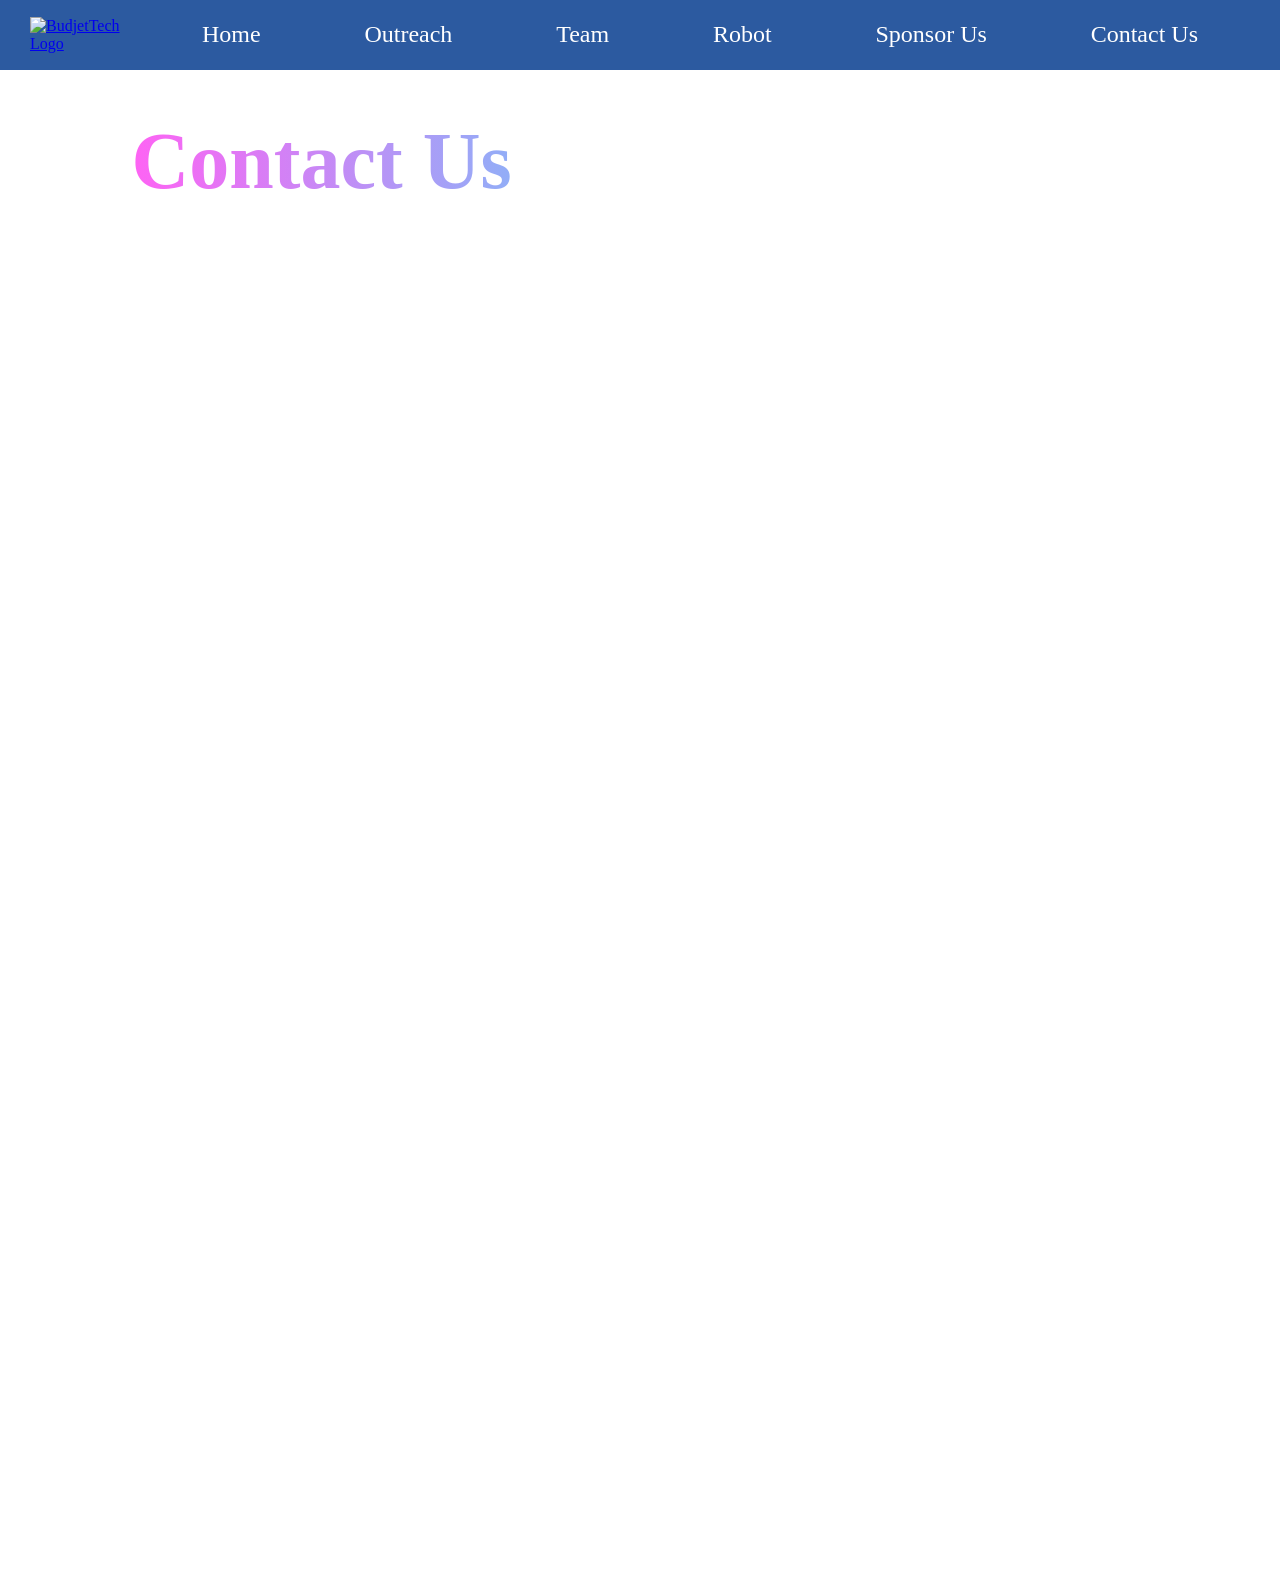
==== commit 3830c85f: "Update ContactUs.html" ====
--- a/ContactUs.html
+++ b/ContactUs.html
@@ -84,15 +84,13 @@
       margin-right: auto;">
       <h1 style="padding: 0;text-align: left;">Contact Us</h1><div style="display: flex;">
       <div class="contact-section">
-        <iframe
-        src="https://www.google.com/maps/embed?pb=!1m18!1m12!1m3!1d605.2618340558973!2d-79.32022384760045!3d43.81173090136003!2m3!1f0!2f0!3f0!3m2!1i1024!2i768!4f13.1!3m3!1m2!1s0x89d4d391096f94c7%3A0xe8860b0ba7d1ad10!2sDr.%20Norman%20Bethune%20Collegiate%20Institute!5e0!3m2!1sen!2sca!4v1735161663187!5m2!1sen!2sca"
-        width="600"
-        height="450"
-        style="border: 0"
-        allowfullscreen=""
-        loading="lazy"
-        referrerpolicy="no-referrer-when-downgrade"
-      ></iframe>
+        <div class="map-container">
+            <iframe
+                src="https://www.google.com/maps/embed?pb=!1m18!1m12!1m3!1d605.2618340558973!2d-79.32022384760045!3d43.81173090136003!2m3!1f0!2f0!3f0!3m2!1i1024!2i768!4f13.1!3m3!1m2!1s0x89d4d391096f94c7%3A0xe8860b0ba7d1ad10!2sDr.%20Norman%20Bethune%20Collegiate%20Institute!5e0!3m2!1sen!2sca!4v1735161663187!5m2!1sen!2sca"                allowfullscreen=""
+                loading="lazy"
+                referrerpolicy="no-referrer-when-downgrade">
+            </iframe>
+        </div>
         <form action="https://formsubmit.co/budjettech25049@gmail.com" method="POST">
           
             <!-- Redirect after successful submission -->
@@ -130,6 +128,13 @@
       </div>
     </section>
     <script src="app.js"></script>
+    <script>
+    function toggleMenu() {
+      const menu = document.querySelector(".nav-links");
+    
+      menu.classList.toggle("active");
+    }
+    </script>
   </body>
 </html>
     
--- a/style.css
+++ b/style.css
@@ -44,6 +44,7 @@
 
   width: 100%;
   height: 70px;
+  
 
   background: #2c5aa0;
 
@@ -60,7 +61,7 @@
 /* Logo */
 
 .logo img {
-  width: 60px;
+  width: 120px;
   height: auto;
   display: block;
 }
@@ -147,7 +148,17 @@
   transition: 0.5s;
 }
 
-
+/*MAP*/
+.map-container {
+    width: 100%;
+    max-width: 600px;
+}
+
+.map-container iframe {
+    width: 100%;
+    height: 400px;
+    border: 0;
+}
 /* =========================
    HEADINGS
 ========================= */
@@ -1313,7 +1324,15 @@
   section {
     padding: 15px;
   }
-
+  .map-container {
+      width: 100%;
+      max-width: 100%;
+  }
+
+  .map-container iframe {
+      width: 100%;
+      height: 300px;
+  }
 
   /* =========================
      MOBILE NAVIGATION
@@ -1452,18 +1471,36 @@
      HOME BODY
   ========================= */
 
-  .homebody,
-  .homebody2,
-  .homebody3,
-  .homebody4 {
-    width: 100%;
-
+.homebody,
+.homebody3,
+.homebody4 {
+    width: 100%;
     height: 80vh;
-
     background-size: contain;
-
     background-position: center;
-  }
+}
+
+/* Bots for Equality */
+.homebody2 {
+    width: 100%;
+    height: auto;
+    min-height: 90vh;
+
+    background-size: 100% auto;
+    background-position: center bottom;
+    background-repeat: no-repeat;
+
+    padding-bottom: 50vh;
+}
+
+.homebody2 .bots-text {
+    position: relative;
+    top: 5rem;
+    left: 5%;
+    width: 90%;
+    margin-left: 0;
+    text-align: left;
+}
 
   .homebody .TextPosFix,
   .homebody2 .TextPosFix,
@@ -1752,29 +1789,85 @@
 
 
   /* =========================
-     SPONSOR LIST
+     SPONSOR LIST / BOTS
   ========================= */
-
+  
   .sponsorlistsection {
-    min-height: 100vh;
-
-    width: 100%;
-  }
-
+      min-height: 100vh;
+      width: 100%;
+      position: relative;
+      overflow: hidden;
+      background-image: url("images/earth.jpg");
+      background-repeat: no-repeat;
+      background-position: center;
+      background-size: cover;
+  }
+  
   .sponsorlistsection h1 {
-    width: 90%;
-
-    font-size: 1.8rem;
-  }
-
+      width: 90%;
+      font-size: 1.8rem;
+      text-align: center;
+      position: absolute;
+      top: 50%;
+      left: 50%;
+      transform: translate(-50%, -50%);
+  }
+  
+  /* Make sure both layers fill the entire section */
+  .front-layer,
+  .back-layer {
+      position: absolute;
+      top: 0;
+      left: 0;
+      width: 100%;
+      height: 100%;
+      pointer-events: none;
+  }
+  
+  /* Make bots smaller on mobile */
   .front-layer img,
   .back-layer img {
-    max-width: 70px;
-
-    max-height: 70px;
-  }
-}
-
+      position: absolute;
+      width: 60px;
+      height: auto;
+      max-width: 60px;
+      max-height: 60px;
+  }
+  
+  /* FRONT BOTS */
+  
+  .front-layer img:nth-child(1) {
+      top: 15%;
+      left: 8%;
+  }
+  
+  .front-layer img:nth-child(2) {
+      top: 45%;
+      left: 5%;
+  }
+  
+  .front-layer img:nth-child(3) {
+      bottom: 10%;
+      right: 10%;
+  }
+  
+  /* BACK BOTS */
+  
+  .back-layer img:nth-child(1) {
+      top: 15%;
+      right: 8%;
+  }
+  
+  .back-layer img:nth-child(2) {
+      top: 35%;
+      right: 10%;
+      width: 50px;
+  }
+  
+  .back-layer img:nth-child(3) {
+      bottom: 10%;
+      left: 15%;
+  }
 
 /* =========================
    VERY SMALL PHONES
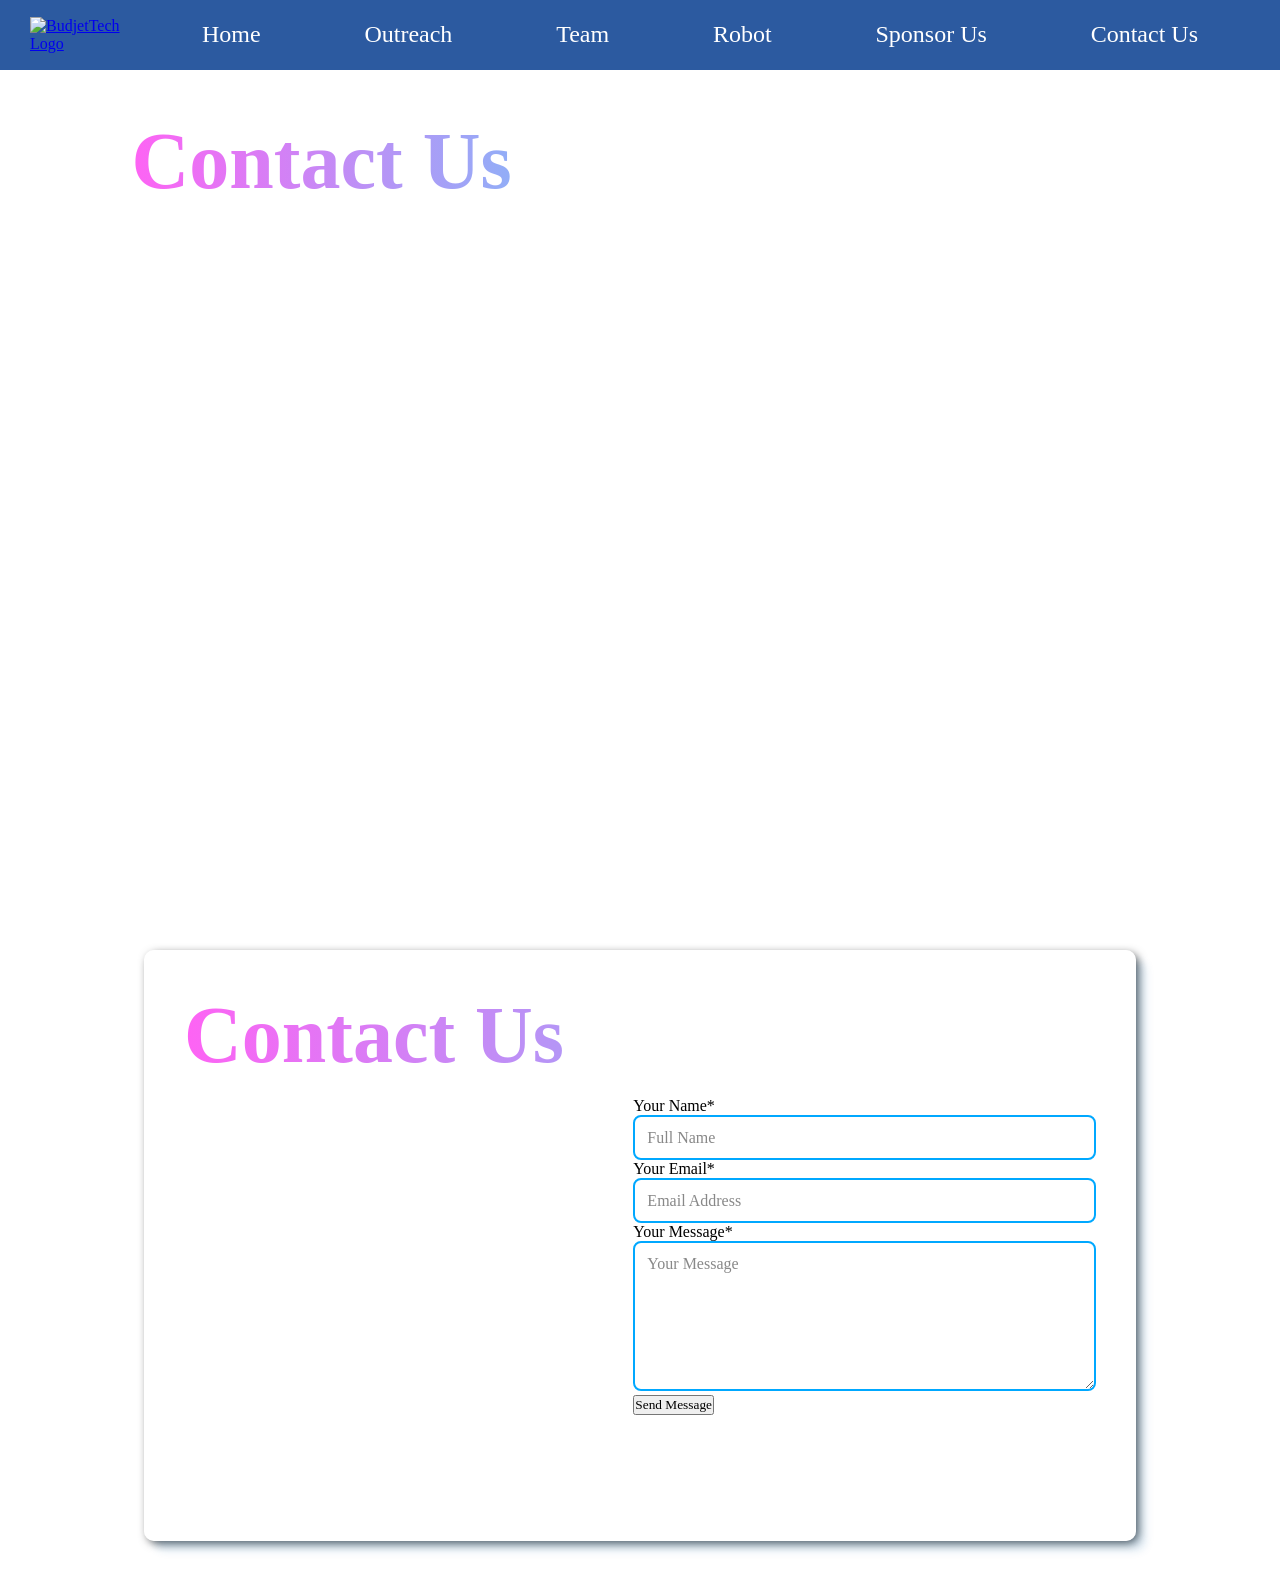
==== commit eaa6eb7e: "Fix redirect URL in ContactUs form" ====
--- a/ContactUs.html
+++ b/ContactUs.html
@@ -94,7 +94,7 @@
         <form action="https://formsubmit.co/budjettech25049@gmail.com" method="POST">
           
             <!-- Redirect after successful submission -->
-          <input type="hidden" name="_next" value="https://budjettech25049-web.github.io/Budjettech123.github.io/thankyou.html">
+          <input type="hidden" name="_next" value="https://budjettech25049-web.github.io/budjettech25049-web.github.io/thankyou.html">
         
             <!-- Subject line of the email -->
           <input type="hidden" name="_subject" value="New Sponsor Inquiry">
